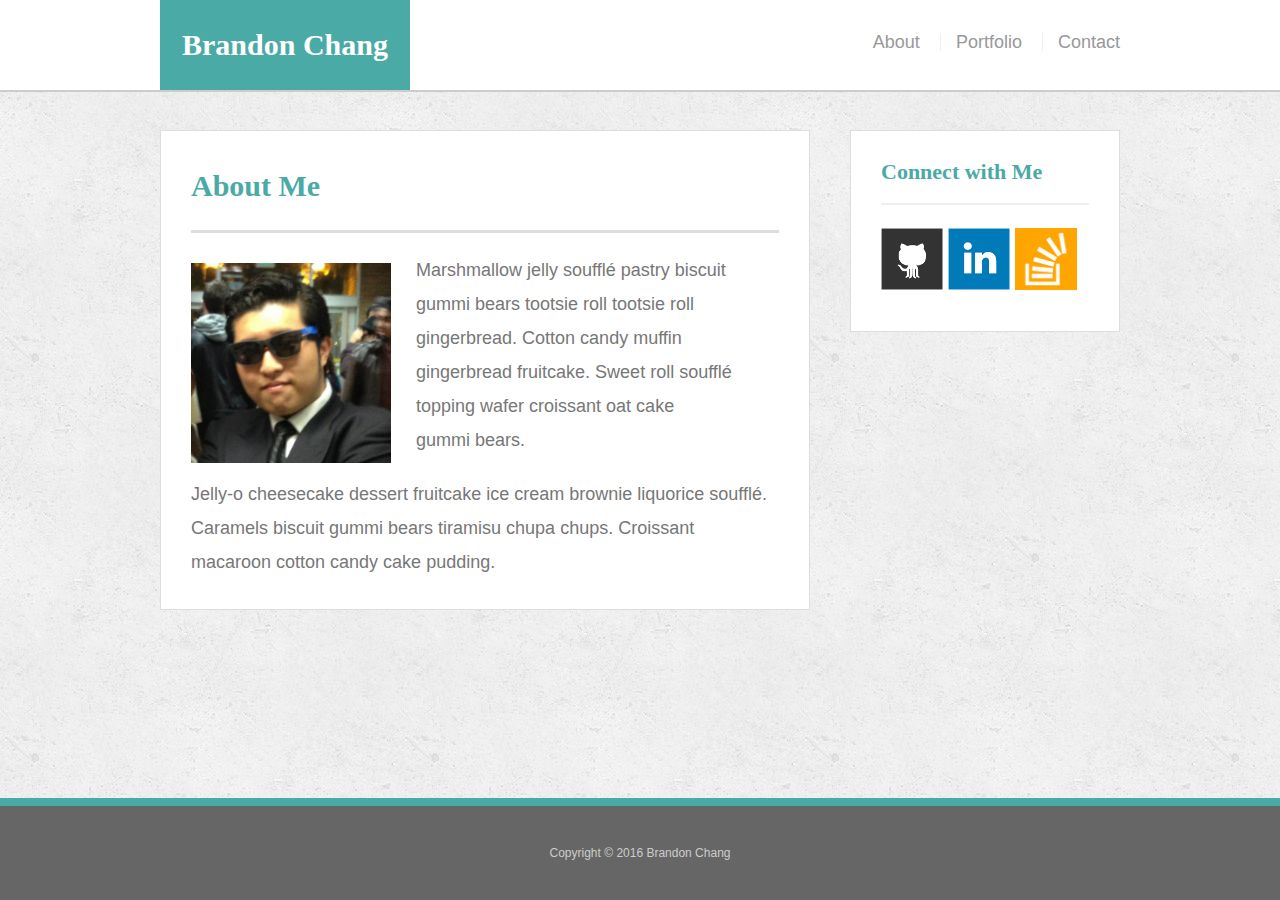
==== index.html @ 2d43b27d "Using HW#1 solution from class, converted it to be my own and implemented media query for 3 screen r" ====
<!doctype html>
<html lang="en-us">

<head>
  <meta charset="UTF-8">
  <meta name="viewport" content="width=device-width, initial-scale=1.0">
  <title>About | Brandon Chang</title>
  <link rel="stylesheet" type="text/css" href="assets/css/reset.css">
  <link rel="stylesheet" type="text/css" href="assets/css/style.css">
</head>

<body>

  <header id="masthead">
    <div class="container">
      <a href="index.html" id="logo">Brandon Chang</a>
      <nav>
        <a href="index.html">About</a>
        <a href="portfolio.html">Portfolio</a>
        <a href="contact.html">Contact</a>
      </nav>
    </div>
  </header>

  <div id="main-container" class="container">
    <section class="main-section">
      <h1>About Me</h1>

      <img src="assets/images/portrait.jpg" class="auth-image" alt="Brandon Chang">

      <p>Marshmallow jelly souffl&eacute; pastry biscuit gummi bears tootsie roll tootsie roll gingerbread. Cotton candy muffin gingerbread fruitcake. Sweet roll souffl&eacute; topping wafer croissant oat cake gummi&nbsp;bears.</p>

      <p>Jelly-o cheesecake dessert fruitcake ice cream brownie liquorice souffl&eacute;. Caramels biscuit gummi bears tiramisu chupa chups. Croissant macaroon cotton candy cake pudding.</p>

    </section>

    <section class="sidebar">
      <div id="connect">
        <h2>Connect with Me</h2>

        <a href="https://github.com/karunashi"><img src="assets/images/github-128.png" class="social" alt="GitHub" /></a>
        <a href="https://www.linkedin.com/in/brandon-chang-aa5b9b132"><img src="assets/images/linkedin-128.png" class="social" alt="LinkedIn" /></a>
        <a href="http://stackoverflow.com/users/7397464/brandon-chang?tab=profile"><img src="assets/images/stackoverflow-128.png" class="social" alt="Stack Overflow" /></a>
      </div>
    </section>
  </div>

  <footer>
    <div class="container">
      Copyright &copy; 2016 Brandon Chang
    </div>
  </footer>
</body>

</html>
---- assets/css/style.css ----
body {
  font-family: 'Arial', 'Helvetica Neue', Helvetica, sans-serif;
  font-size: 18px;
  color: #777;
  line-height: 34px;
  background: url("../images/concrete_seamless.png");
}

* {
  box-sizing: border-box;
}


/*general*/

.container {
  clear: both;
  margin: 0 auto;
  width: 100%;
  max-width: 960px;
}

h1,
h2,
h3,
p {
  margin-bottom: 20px;
}

p:last-child {
  margin-bottom: 0;
}

h1,
h2,
h3 {
  font-family: 'Georgia', Times, Times New Roman, serif;
  color: #4aaaa5;
  font-weight: 700;
}

h1 {
  padding-bottom: 20px;
  font-size: 30px;
  line-height: 49px;
  border-bottom: 3px solid #ddd;
}

h2,
h3 {
  font-size: 22px;
}


/*header*/

#masthead {
  position: fixed;
  z-index: 99;
  margin: 0 0 30px;
  overflow: auto;
  width: 100%;
  color: #fff;
  background: #fff;
  border-bottom: 2px solid #ccc;
}

#logo {
  width: 250px;
  height: 90px;
  float: left;
  font-family: 'Georgia', Times, Times New Roman, serif;
  text-align: center;
  line-height: 90px;
  color: #fff;
  font-weight: 700;
  font-size: 30px;
  text-decoration: none;
  background: #4aaaa5;
}

nav {
  float: right;
  margin-top: 25px;
}

nav a {
  display: inline-block;
  margin-left: 15px;
  padding-left: 15px;
  color: #999;
  text-decoration: none;
  line-height: 18px;
  border-left: 1px solid #efefef;
}

nav a:first-child {
  border-left: 0 none;
}


/*footer*/

footer {
  position: fixed;
  bottom: 0px;
  width: 100%;
  padding: 30px 0;
  clear: both;
  color: #fff;
  color: #ccc;
  font-size: 12px;
  text-align: center;
  background: #666;
  border-top: 8px solid #4aaaa5;
}


/*sidebar*/

.sidebar {
  padding: 30px;
  width: 100%;
  max-width: 270px;
  float: right;
  margin-bottom: 20px;
  background: #fff;
  border: 1px solid #ddd;
}

h3,
.sidebar h2 {
  padding-bottom: 20px;
  margin-bottom: 15px;
  line-height: 22px;
  border-bottom: 2px solid #eee;
}

.social {
  width: 62px;
  height: 62px;
  margin-top: 8px;
  margin-right: 5px;
}

.social:last-child {
  margin-right: 0;
}


/*main*/

#main-container {
  padding-top: 130px;
}

.main-section {
  padding: 30px;
  margin: 0 0 40px 0;
  width: 100%;
  max-width: 650px;
  float: left;
  background: #fff;
  border: 1px solid #ddd;
}


/*portfolio page*/

.work {
  position: relative;
  width: 274px;
  overflow: auto;
  float: left;
  margin: 20px 0 25px;
}

.work:nth-child(even) {
  margin-right: 40px;
}

.work img {
  width: 100%;
  height: 100%;
  border: 0 none;
  opacity: .8;
}

.work h3 {
  position: absolute;
  bottom: 20px;
  margin-bottom: 0;
  padding: 15px;
  width: 100%;
  color: #fff;
  text-align: center;
  line-height: 30px;
  font-weight: 300;
  background: #4aaaa5;
  border-bottom: 0;
}

.auth-image {
  width: 200px;
  height: auto;
  margin-top: 10px;
  margin-right: 25px;
  float: left;
}


/*contact page*/

#contact-form ul {
  margin-bottom: 20px;
}

#contact-form li {
  margin-bottom: 10px;
}

label,
input[type=text],
input[type=email],
textarea {
  display: block;
  width: 100%;
}

input[type=text],
input[type=email],
textarea {
  height: 35px;
  padding: 0 10px;
  font-size: 14px;
  border: 1px solid #ddd;
}

textarea {
  height: 200px;
}

input[type=submit] {
  padding: 10px 30px;
  color: #fff;
  font-size: 18px;
  cursor: pointer;
  background: #4aaaa5;
  border: 0 none;
}

/**Media Query Starts Here**/

@media screen and (max-width: 980px) {
  #main-container {
    width: 720px;
    margin-bottom: 1500px;
  }

/*Header Size*/
  .container{ 
    width: 720px;
   }

/*Main section & sidebar rescaled*/
  .main-section {
    width: 430px;
  }

  .sidebar {
    width: 258px;
  }

  .auth-image {
    width: 320px;
    height: 300px;
  }

  body {
    font-size: 16px;
  }

  /*Portfolio Images/containers*/
  .work {
    width: 370px;
  }
}

@media screen and (max-width: 768px) {
  #main-container {
    margin: 0px;
    margin-bottom: 1500px;
  }
  .container {
    width: 100%;
    max-width: 680px;
  }
  .main-section {
    width: 700px;
    margin-left: 30px;
    margin-right: 30px;
    max-width: 750px;
    padding: 10px;
  }

  .auth-image {
    width: 280px;
    height: 230px;
  }
  .sidebar {
    width: 700px;
    max-width: 720px;
    float:left;
    margin-left: 30px;
    margin-right: 30px;
  }
  body {
    font-size: 18px;
  }
  .work {
    width: 47%;
    float: left;
  }
}
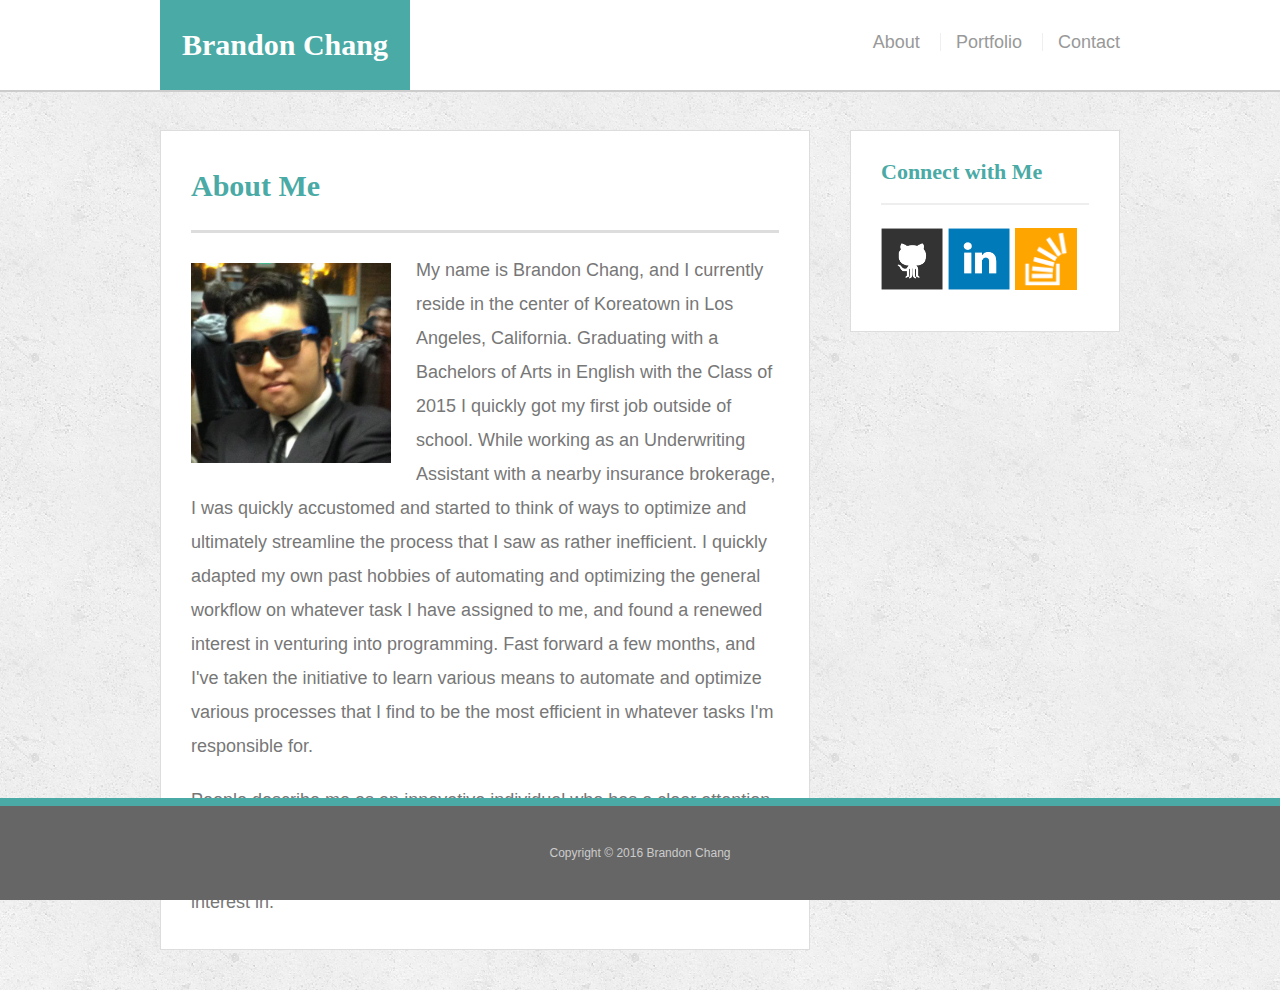
==== commit 7f9f8eff: "Added media query support for screen 640px. Added navbord class to fit the criteria of the homework" ====
--- a/index.html
+++ b/index.html
@@ -16,7 +16,7 @@
       <a href="index.html" id="logo">Brandon Chang</a>
       <nav>
         <a href="index.html">About</a>
-        <a href="portfolio.html">Portfolio</a>
+        <a href="portfolio.html" class="navbord">Portfolio</a>
         <a href="contact.html">Contact</a>
       </nav>
     </div>
@@ -28,9 +28,9 @@
 
       <img src="assets/images/portrait.jpg" class="auth-image" alt="Brandon Chang">
 
-      <p>Marshmallow jelly souffl&eacute; pastry biscuit gummi bears tootsie roll tootsie roll gingerbread. Cotton candy muffin gingerbread fruitcake. Sweet roll souffl&eacute; topping wafer croissant oat cake gummi&nbsp;bears.</p>
+      <p>My name is Brandon Chang, and I currently reside in the center of Koreatown in Los Angeles, California. Graduating with a Bachelors of Arts in English with the Class of 2015 I quickly got my first job outside of school. While working as an Underwriting Assistant with a nearby insurance brokerage, I was quickly accustomed and started to think of ways to optimize and ultimately streamline the process that I saw as rather inefficient. I quickly adapted my own past hobbies of automating and optimizing the general workflow on whatever task I have assigned to me, and found a renewed interest in venturing into programming. Fast forward a few months, and I've taken the initiative to learn various means to automate and optimize various processes that I find to be the most efficient in whatever tasks I'm responsible for.</p>
 
-      <p>Jelly-o cheesecake dessert fruitcake ice cream brownie liquorice souffl&eacute;. Caramels biscuit gummi bears tiramisu chupa chups. Croissant macaroon cotton candy cake pudding.</p>
+      <p>People describe me as an innovative individual who has a clear attention-to-detail, always taking the initiative on possible methods to improve the general quality of life, be it games, work, or generally anything that I've an interest in.</p>
 
     </section>
 
--- a/assets/css/style.css
+++ b/assets/css/style.css
@@ -321,4 +321,85 @@
     width: 47%;
     float: left;
   }
+}
+
+@media screen and (max-width: 640px) {
+  #main-container {
+    margin: 0px;
+    margin-bottom: 3000px;
+  }
+  .container {
+    width: 100%;
+    max-width: 620px;
+  }
+  .main-section {
+    width: 600px;
+    max-width: 620px;
+    margin-left: 15px;
+    margin-right: 15px;
+  }
+
+  .auth-image {
+    width: 575px;
+    height: 530px;
+  }
+  .sidebar {
+    width: 600px;
+    max-width: 620px;
+    margin-left: 15px;
+    margin-right: 15px;
+    float:left;
+  }  
+  .work {
+    width: 100%;
+    float: left;
+  }
+  #masthead {
+    position: relative;
+    z-index: 99;
+    overflow: auto;
+    width: 100%;
+    color: #fff;
+    background: #fff;
+    border-bottom: 2px solid #ccc;
+    margin-bottom: -90px;
+    margin-top: 0px;
+  }
+
+  #logo {
+    position: relative;
+    width: 100%;
+    height: 120px;
+    float: left;
+    font-family: 'Georgia', Times, Times New Roman, serif;
+    text-align: center;
+    line-height: 120px;
+    color: #fff;
+    font-weight: 700;
+    font-size: 30px;
+    text-decoration: none;
+    background: #4aaaa5;
+  }
+
+  nav {
+    float: left;
+    margin-top: 25px;
+    width: 90%;
+    margin-left: 10%;
+    margin-right: 10%;
+  }
+  nav a {
+    display: inline-block;
+    font-size: 24px;
+    border-left: 0px;
+    margin-left: 50px;
+    margin-right: 0px;
+    padding-left: 0px;
+  }
+  .navbord {
+    border-left: 3px solid #efefef;
+    border-right: 3px solid #efefef;
+    padding-right: 35px;
+    padding-left: 35px;
+  }
 }